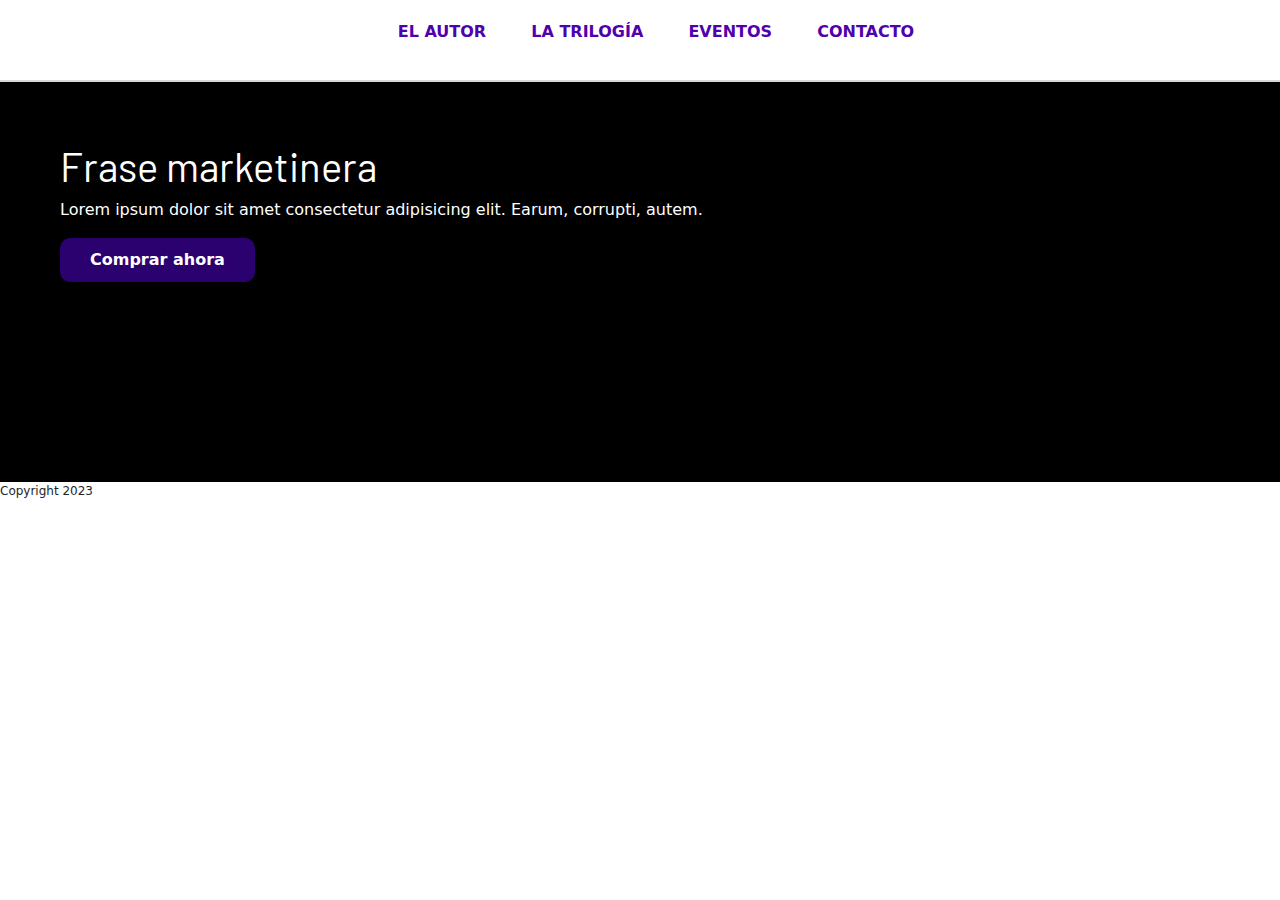
==== index.html @ dd39f147 "first commit" ====
<!DOCTYPE html>
<html lang="en">

<head>
    <meta charset="UTF-8">
    <meta name="viewport" content="width=device-width, initial-scale=1.0">
    <title>Paradigmas Perdidos</title>
     <!-- BOOSTRAP -->
    <link href="https://cdn.jsdelivr.net/npm/bootstrap@5.3.3/dist/css/bootstrap.min.css" rel="stylesheet"
        integrity="sha384-QWTKZyjpPEjISv5WaRU9OFeRpok6YctnYmDr5pNlyT2bRjXh0JMhjY6hW+ALEwIH" crossorigin="anonymous">
    <link rel="stylesheet" href="./css/estilos.css">
</head>

<body>
    <nav>
       <ul>
        <li><a href=" ">El autor</a></li>
        <li><a href=" ">La trilogía</a></li>
        <li><a href=" ">Eventos</a></li>
        <li><a href=" ">Contacto</a></li>
       </ul>
    </nav>
    <main>
        <div class=".main__div">
            <h1>Frase marketinera</h1>
            <p>Lorem ipsum dolor sit amet consectetur adipisicing elit. Earum, corrupti, autem.</p>
            <button>Comprar ahora</button>
        </div>
    </main>
    <footer>
    <p>Copyright 2023</p>
    </footer>
    <script src="https://cdn.jsdelivr.net/npm/bootstrap@5.3.3/dist/js/bootstrap.bundle.min.js" integrity="sha384-YvpcrYf0tY3lHB60NNkmXc5s9fDVZLESaAA55NDzOxhy9GkcIdslK1eN7N6jIeHz" crossorigin="anonymous"></script></body>
</html>
---- css/estilos.css ----
@font-face {
    font-family: font-titles;
    src: url('../resources/fonts/Barlow-Regular.ttf');
}

*{
    margin: 0px;
    padding: 0px;
}

h1{
    font-family: font-titles, serif;
}




/* NAVBAR */
nav{
    border-bottom: 2px rgb(216, 216, 216) solid;
    text-align: center;
}

nav li{
    display: inline-block;
    margin: 20px;
}

nav li a{
    color: #5000ac;
    font-weight: 600;
    text-decoration: none;
    text-transform: uppercase;
}


/* MAIN */
main{
    background: black;
    color: white;
    height: 400px;
    padding: 60PX;
}

.main__div{
    
}

button{
    color: white;
    background-color: #2b006f;
    border: none;
    border-radius: 10px;
    padding: 10px 30PX;
    font-weight: 600;
}

/* FOOTER */
footer{
    font-size: 12px;
}
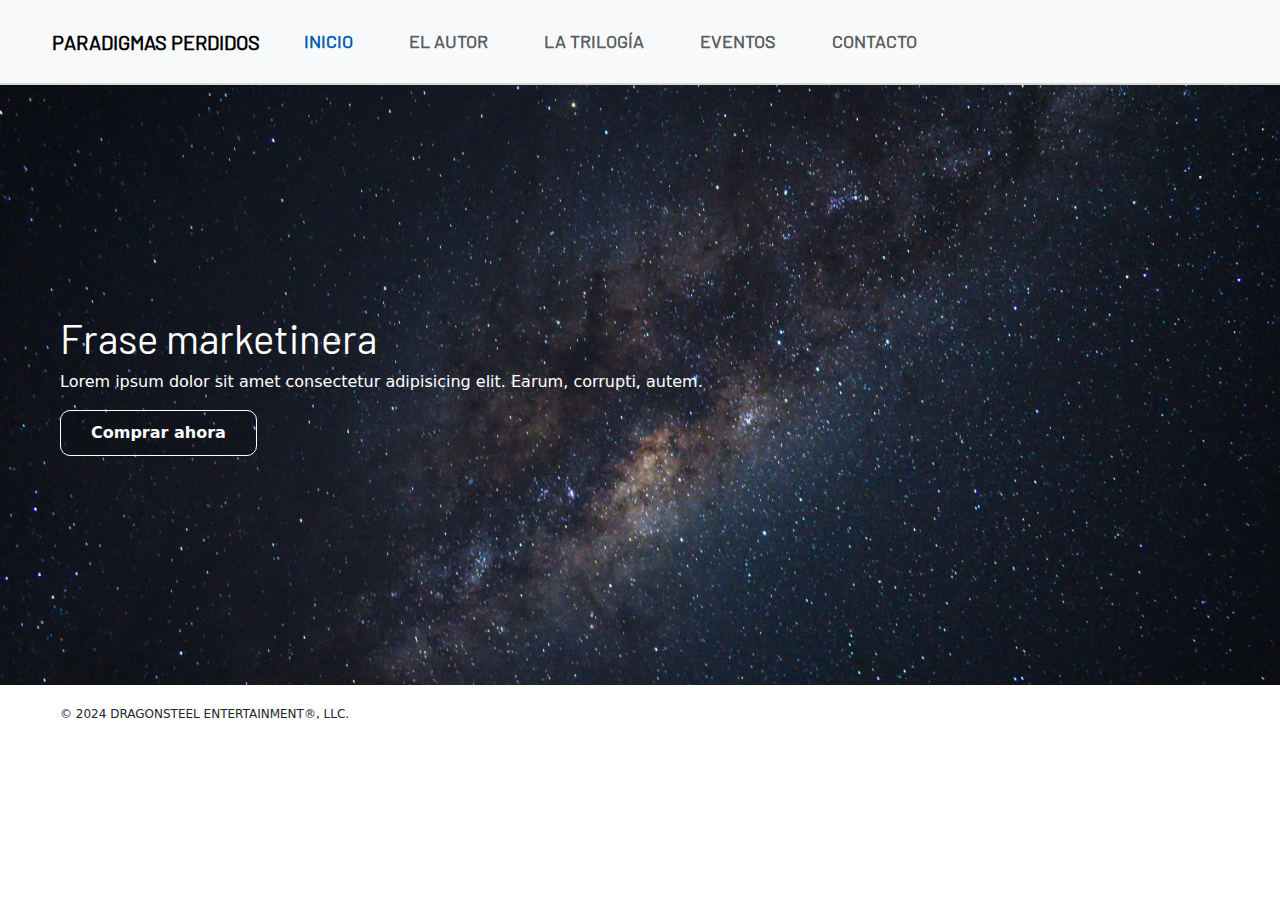
==== commit 6f8df290: "- Trilogía terminado - Inicio de contacto y eventos" ====
--- a/index.html
+++ b/index.html
@@ -5,30 +5,50 @@
     <meta charset="UTF-8">
     <meta name="viewport" content="width=device-width, initial-scale=1.0">
     <title>Paradigmas Perdidos</title>
-     <!-- BOOSTRAP -->
+    <!-- BOOSTRAP -->
     <link href="https://cdn.jsdelivr.net/npm/bootstrap@5.3.3/dist/css/bootstrap.min.css" rel="stylesheet"
         integrity="sha384-QWTKZyjpPEjISv5WaRU9OFeRpok6YctnYmDr5pNlyT2bRjXh0JMhjY6hW+ALEwIH" crossorigin="anonymous">
+    <!-- CSS -->
     <link rel="stylesheet" href="./css/estilos.css">
 </head>
 
 <body>
-    <nav>
-       <ul>
-        <li><a href=" ">El autor</a></li>
-        <li><a href=" ">La trilogía</a></li>
-        <li><a href=" ">Eventos</a></li>
-        <li><a href=" ">Contacto</a></li>
-       </ul>
+    <!-- NAVBAR https://getbootstrap.com/docs/5.3/components/navbar/ -->
+    <nav class="navbar navbar-expand-lg bg-body-tertiary">
+        <div class="container-fluid">
+            <a class="navbar-brand" href="./index.html">PARADIGMAS PERDIDOS</a>
+            <button class="navbar-toggler" type="button" data-bs-toggle="collapse"
+                data-bs-target="#navbarSupportedContent" aria-controls="navbarSupportedContent" aria-expanded="false"
+                aria-label="Toggle navigation">
+                <span class="navbar-toggler-icon"></span>
+            </button>
+            <div class="collapse navbar-collapse" id="navbarSupportedContent">
+                <ul class="navbar-nav me-auto mb-2 mb-lg-0">
+                    <li class="nav-item"><a class="nav-link active" aria-current="page" href="./index.html">Inicio</a></li>
+                    <li class="nav-item"><a class="nav-link" href="./pages/autor.html">El autor</a></li>
+                    <li class="nav-item"><a class="nav-link" href="./pages/trilogia.html">La trilogía</a></li>
+                    <li class="nav-item"><a class="nav-link" href="./pages/eventos.html">Eventos</a></li>
+                    <li class="nav-item"><a class="nav-link" href="./pages/contacto.html">Contacto</a></li>
+                </ul>
+            </div>
+        </div>
     </nav>
-    <main>
-        <div class=".main__div">
+
+    <main class="home_main">
+        <div>
             <h1>Frase marketinera</h1>
             <p>Lorem ipsum dolor sit amet consectetur adipisicing elit. Earum, corrupti, autem.</p>
             <button>Comprar ahora</button>
         </div>
     </main>
+
     <footer>
-    <p>Copyright 2023</p>
+        <p>© 2024 DRAGONSTEEL ENTERTAINMENT®, LLC.</p>
     </footer>
-    <script src="https://cdn.jsdelivr.net/npm/bootstrap@5.3.3/dist/js/bootstrap.bundle.min.js" integrity="sha384-YvpcrYf0tY3lHB60NNkmXc5s9fDVZLESaAA55NDzOxhy9GkcIdslK1eN7N6jIeHz" crossorigin="anonymous"></script></body>
+
+    <script src="https://cdn.jsdelivr.net/npm/bootstrap@5.3.3/dist/js/bootstrap.bundle.min.js"
+        integrity="sha384-YvpcrYf0tY3lHB60NNkmXc5s9fDVZLESaAA55NDzOxhy9GkcIdslK1eN7N6jIeHz"
+        crossorigin="anonymous"></script>
+</body>
+
 </html>--- a/css/estilos.css
+++ b/css/estilos.css
@@ -3,60 +3,152 @@
     src: url('../resources/fonts/Barlow-Regular.ttf');
 }
 
-*{
+* {
     margin: 0px;
     padding: 0px;
 }
 
-h1{
+h1 {
     font-family: font-titles, serif;
 }
 
 
 
-
 /* NAVBAR */
-nav{
+nav {
     border-bottom: 2px rgb(216, 216, 216) solid;
-    text-align: center;
+    padding: 0px 40px !important;
 }
 
-nav li{
-    display: inline-block;
+nav li {
     margin: 20px;
+    font-size: 18px;
 }
 
-nav li a{
-    color: #5000ac;
-    font-weight: 600;
-    text-decoration: none;
+nav li a {
     text-transform: uppercase;
+}
+
+.container-fluid a {
+    font-family: font-titles, serif;
+    font-weight: 800;
+}
+
+.navbar-nav .nav-link.active,
+.navbar-nav .nav-link.show {
+    color: #005cb3;
+    font-size: 18px;
 }
 
 
 /* MAIN */
-main{
-    background: black;
+/* Main Home */
+.home_main {
     color: white;
-    height: 400px;
+    height: 600px;
     padding: 60PX;
+    display: flex;
+    align-items: center;
+    background-image: url('../resources/space2.jpg');
+    background-size: cover;
+    background-position: center;
 }
 
-.main__div{
-    
-}
-
-button{
+button {
     color: white;
-    background-color: #2b006f;
-    border: none;
+    border: solid 1px white;
+    background-color: #00000025;
     border-radius: 10px;
     padding: 10px 30PX;
     font-weight: 600;
 }
 
-/* FOOTER */
-footer{
-    font-size: 12px;
+button:hover {
+    background-color: rgba(255, 255, 255, 0.074);
 }
 
+
+/* Main Autor */
+.autor_div {
+    display: flex;
+}
+
+.autor_div_text {
+    padding: 20px;
+}
+
+div img {
+    width: 400px;
+}
+
+/* Main Trilogía */
+.trilogia_main {
+    background-color: black;
+    padding: 60px 60px 80px 60px;
+}
+
+.trilogia_div {
+    display: flex;
+    flex-direction: row;
+    justify-content: space-evenly;
+}
+
+.card {
+    border: none;
+    margin: 20px
+}
+
+.card-body {
+    padding: 20px;
+}
+
+.card-body h5 {
+    font-family: font-titles, serif;
+    font-weight: bolder;
+}
+
+/* Main Eventos */
+.eventos_grid {
+    display: grid;
+    grid-template-columns: repeat(3 fr);
+}
+
+
+/* Main Contacto */
+.contacto_body {
+    display: grid;
+    grid-template-columns: repeat(2 fr);
+}
+
+.contacto_text {
+    width: 400px;
+}
+
+/* Main General */
+.general_main{
+    padding: 60px;
+}
+
+
+/* FOOTER */
+footer {
+    font-size: 12px;
+    margin: 20px 60px;
+}
+
+
+
+/* VER SI LO USO O NO
+.card_libros{
+    background-color: white;
+    max-width: 200px;
+    border: solid 1px gray;
+}
+
+.card_libros img{
+    max-width: 200px;
+}
+
+.card_libros h2{
+    font-size:larger;
+} */